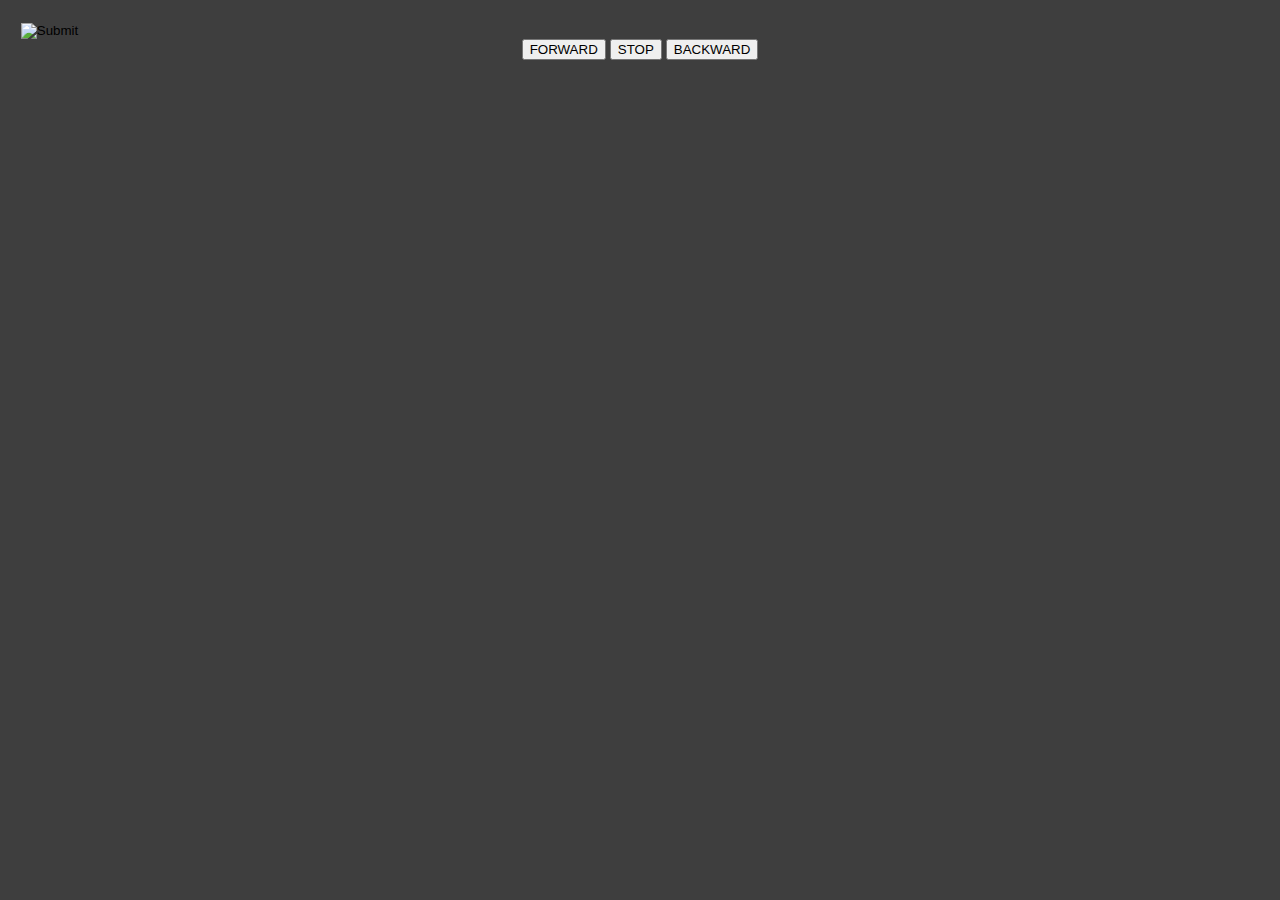
==== templates/index.html @ 2982fa08 "Adding buttons" ====
<!DOCTYPE html>
<html>
    <head>
        <title>&pi;car</title>
        <script src="https://ajax.googleapis.com/ajax/libs/jquery/3.4.1/jquery.min.js"></script>
        <link rel="stylesheet" href='../static/style.css'/>
        <link rel="shortcut icon" href="../static/rasp-logo.png">
        <script src="../static/car-control.js"></script>
    </head>
    <body>
        <input type="image" src="{{ url_for('video_feed') }}" onkeydown="down()" onkeyup="up()" width="100%"/>
        <button onclick="send_command(true, 'up')">FORWARD</button>
        <button onclick="send_command(false, command)">STOP</button>
        <button onclick="send_command(true, 'down')">BACKWARD</button>

    </body>
</html>
---- static/style.css ----
body{
	background: #3e3e3e;
	color: white;
	padding:1%;
	text-align: center;
}

#button{
    font-weight: bold;
    border-radius: 25px;
    height: 50px;
    width: 50px;
}

#red{
    background: red;
    color: red;
}

#green{
    background: green;
    color: green;
}

#blue{
    background: blue;
    color: blue;
}
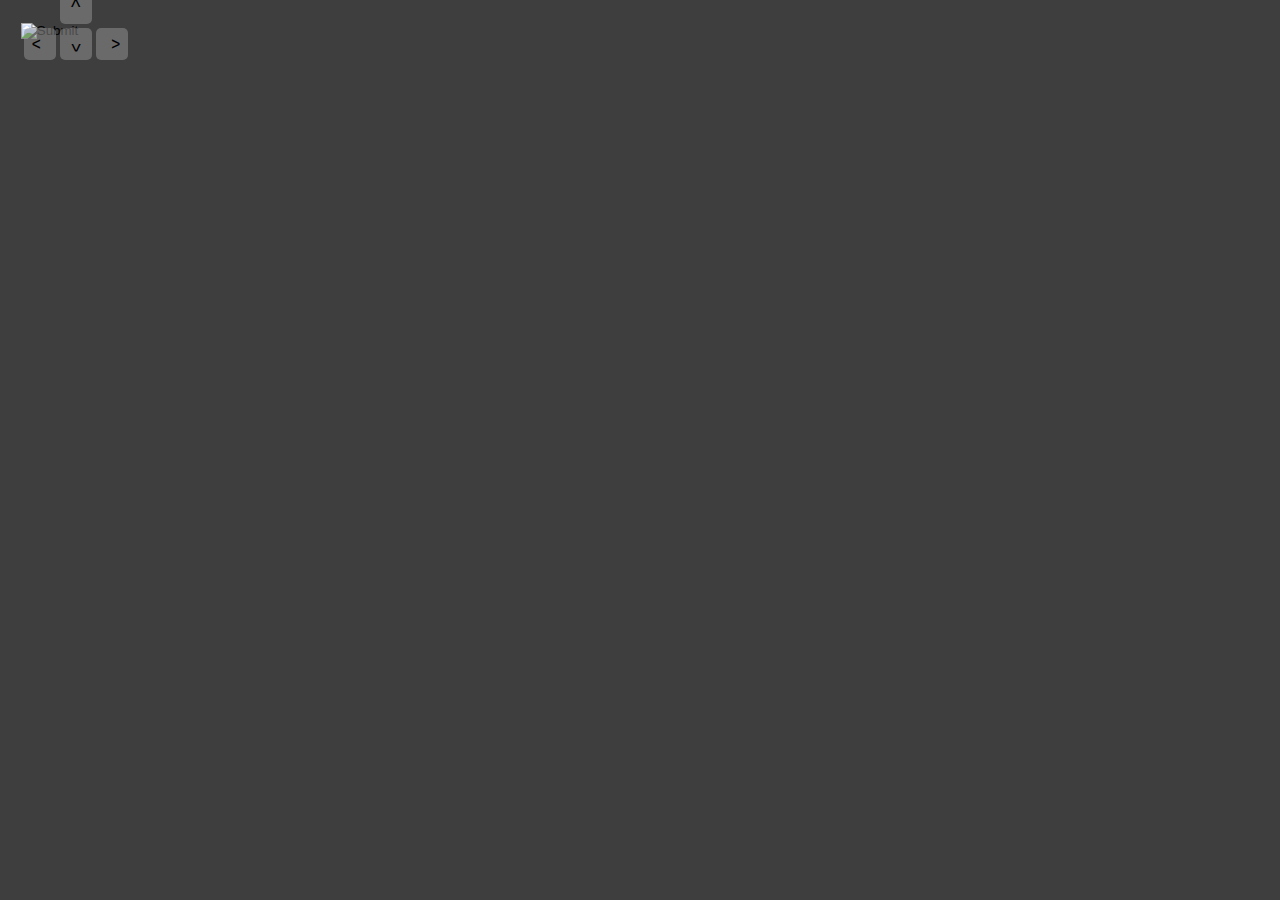
==== commit 93754200: "New button" ====
--- a/templates/index.html
+++ b/templates/index.html
@@ -6,12 +6,57 @@
         <link rel="stylesheet" href='../static/style.css'/>
         <link rel="shortcut icon" href="../static/rasp-logo.png">
         <script src="../static/car-control.js"></script>
+        <style>
+
+            table{
+                transform: translate(0%, -50px);
+            }
+
+            button{
+                padding: 10 0 0 0;
+                box-shadow: 0px 0px;
+                border: none;
+                text-align: center;
+                text-decoration: none;
+                display: inline-block;
+                font-size: 20px;
+                border-radius: 5px;
+                width: 32px;
+                height: 32px;
+                background-color: rgba(150, 150, 150, .5);
+            }
+            button:active{
+                background-color: rgba(150, 150, 150, .8);
+                padding: 0px;
+            }
+
+            #button_right{
+                transform: rotate(90deg);
+            }
+            #button_left{
+                transform: rotate(-90deg);
+            }
+            #button_down{
+                transform: rotate(180deg);
+            }
+
+        </style>
     </head>
     <body>
         <input type="image" src="{{ url_for('video_feed') }}" onkeydown="down()" onkeyup="up()" width="100%"/>
-        <button onclick="send_command(true, 'up')">FORWARD</button>
-        <button onclick="send_command(false, command)">STOP</button>
-        <button onclick="send_command(true, 'down')">BACKWARD</button>
+
+        <table>
+          <tr>
+            <td></td>
+            <td><button id="button_up" onkeydown="send_command('true', 'up')" onkeyup="send_command('false', 'up')">^</button></td>
+            <td></td>
+          </tr>
+          <tr>
+            <td><button id="button_left" onkeydown="send_command('true', 'left')" onkeyup="send_command('false', 'left')">^</button></td>
+            <td><button id="button_down" onkeydown="send_command('true', 'down')" onkeyup="send_command('false', 'down')">^</button></td>
+            <td><button id="button_right" onkeydown="send_command('true', 'right')" onkeyup="send_command('false', 'right')">^</button></td>
+          </tr>
+        </table>
 
     </body>
 </html>
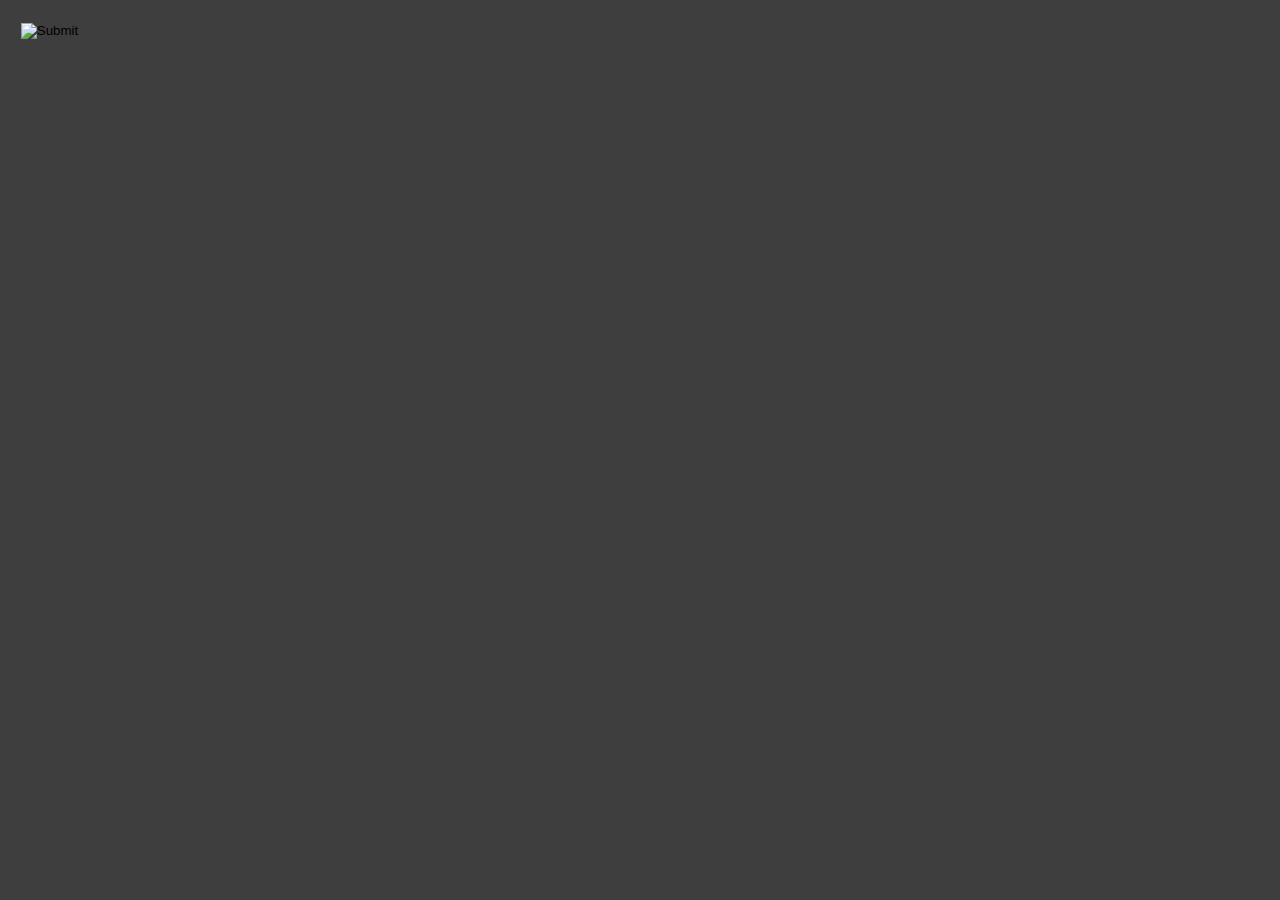
==== commit 14de9691: "ajustments" ====
--- a/templates/index.html
+++ b/templates/index.html
@@ -9,7 +9,7 @@
         <style>
 
             table{
-                transform: translate(0%, -50px);
+                transform: translate(50px, -200px);
             }
 
             button{
@@ -21,8 +21,8 @@
                 display: inline-block;
                 font-size: 20px;
                 border-radius: 5px;
-                width: 32px;
-                height: 32px;
+                width: 75px;
+                height: 75px;
                 background-color: rgba(150, 150, 150, .5);
             }
             button:active{
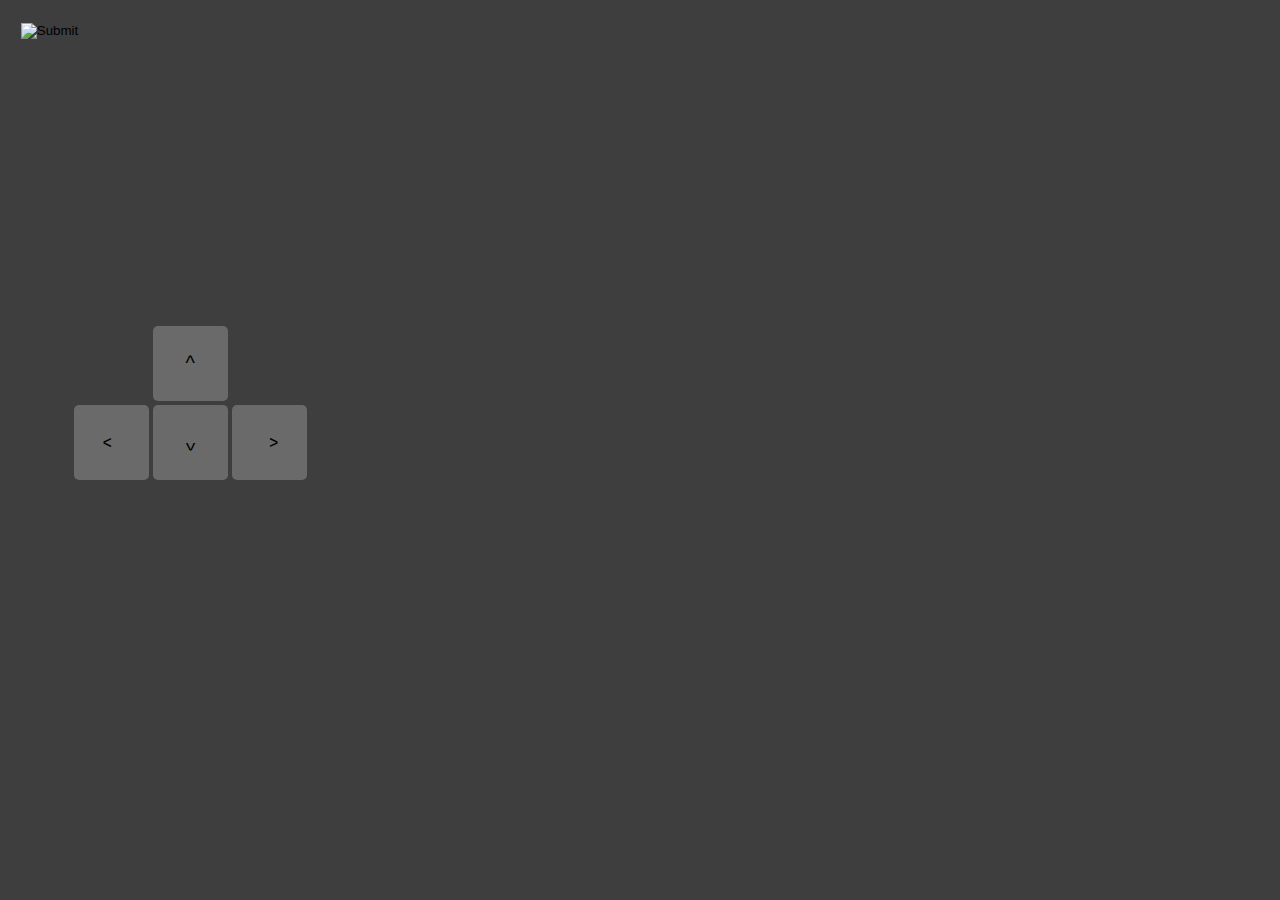
==== commit 137910b9: "Fixing onkey down/up" ====
--- a/templates/index.html
+++ b/templates/index.html
@@ -5,8 +5,75 @@
         <script src="https://ajax.googleapis.com/ajax/libs/jquery/3.4.1/jquery.min.js"></script>
         <link rel="stylesheet" href='../static/style.css'/>
         <link rel="shortcut icon" href="../static/rasp-logo.png">
-        <script src="../static/car-control.js"></script>
+        <script>
+
+            document.onkeydown = function (e) {
+                send_command('true', key_to_command(e.which));
+            };
+
+            document.onkeyup = function (e) {
+                send_command('false', key_to_command(e.which));
+            };
+
+
+            function send_command(power, command){
+                var settings = {
+                  "async": true,
+                  "crossDomain": true,
+                  "url": "/api/command",
+                  "method": "POST",
+                  "headers": {
+                    "Content-Type": "application/x-www-form-urlencoded",
+                    "Accept": "*/*",
+                    "Cache-Control": "no-cache",
+                    "Host": "192.168.0.102:80",
+                    "Accept-Encoding": "gzip, deflate",
+                    "Content-Length": "23",
+                    "Connection": "keep-alive",
+                    "cache-control": "no-cache"
+                  },
+                  "data": {
+                    "command": command,
+                    "power": power
+                  }
+                }
+
+                $.ajax(settings).done(function (response) {
+                  console.log(response);
+                });
+            }
+
+            function key_to_command(key){
+                switch(key){
+                    case 87: // w : UP
+                        return "up";
+                    case 83: // s : DOWN
+                        return "down";
+                    case 65: // a : LEFT
+                        return "left";
+                    case 68: // d : RIGHT
+                        return "right";
+                    default:
+                        break;
+                }
+            }
+
+            function down(event){
+                console.log(event);
+                var keyCode = (window.event) ? event.which : event.keyCode;
+                send_command(false, key_to_command(keyCode));
+            }
+
+            function up(event){
+                var keyCode = (window.event) ? event.which : event.keyCode;
+                send_command(true, key_to_command(keyCode));
+            }
+        </script>
         <style>
+
+            input{
+                min-height: 500px;
+            }
 
             table{
                 transform: translate(50px, -200px);
@@ -43,7 +110,7 @@
         </style>
     </head>
     <body>
-        <input type="image" src="{{ url_for('video_feed') }}" onkeydown="down()" onkeyup="up()" width="100%"/>
+        <input type="image" src="{{ url_for('video_feed') }}" width="100%"/>
 
         <table>
           <tr>
